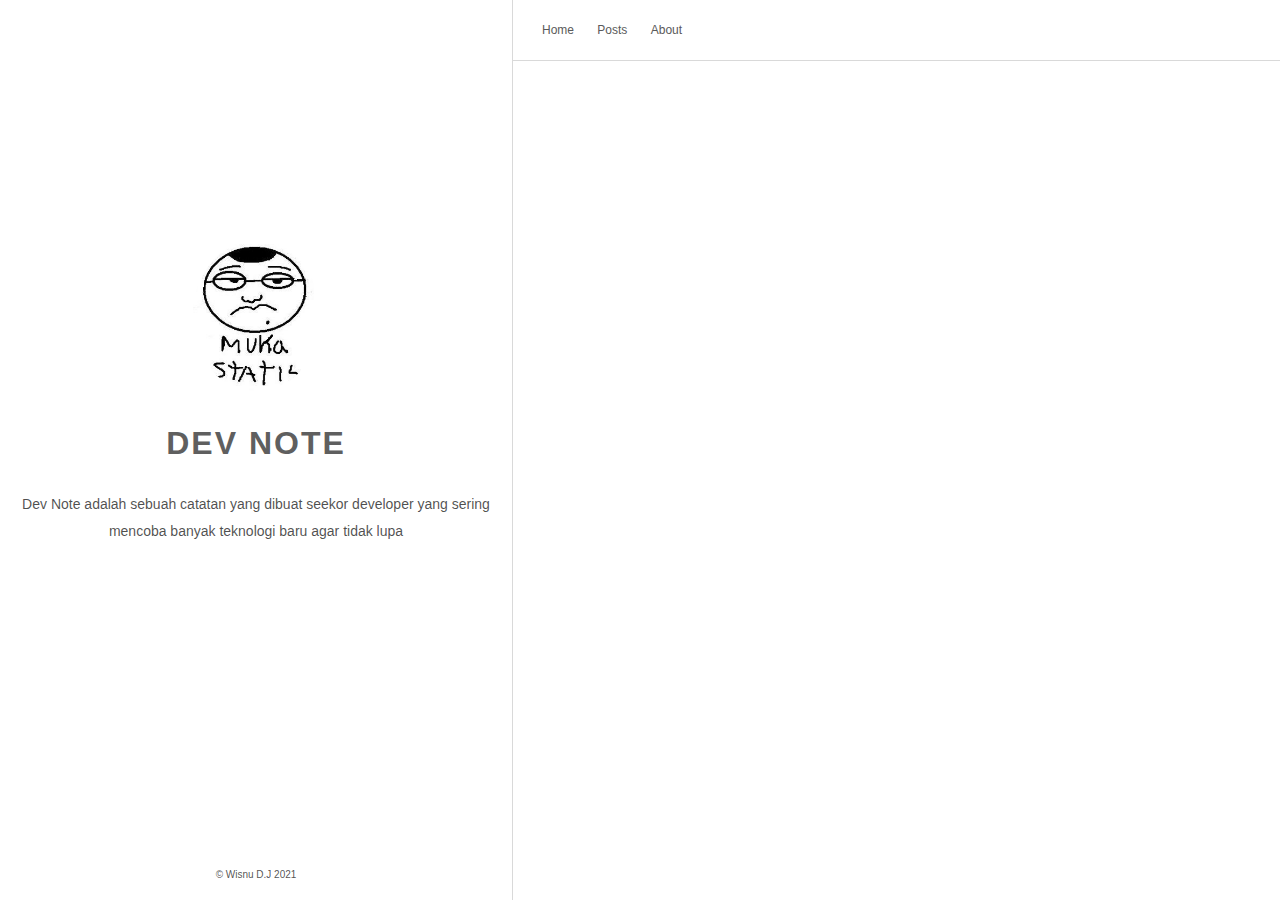
==== categories/index.html @ a770988b "sasa" ====
<!DOCTYPE html>
<html lang="en" data-theme=""><head>
    <title> Wisnu D.J | Categories </title>

    
    <meta charset="utf-8"><meta name="generator" content="Hugo 0.80.0" /><meta name="viewport" content="width=device-width,initial-scale=1,viewport-fit=cover">
    <meta name="description" content="Dev Note adalah sebuah catatan yang dibuat seekor developer yang sering mencoba banyak teknologi baru agar tidak lupa">
    
    <link rel="stylesheet"
          href="https://wisnudj.github.io/css/style.min.28b1ee64753ae7e3e46327acb742498816170bd217640dd4bf69240697a4d5e4.css"
          integrity="sha256-KLHuZHU65&#43;PkYyest0JJiBYXC9IXZA3Uv2kkBpek1eQ="
          crossorigin="anonymous"
          type="text/css">
    
    <link rel="stylesheet"
        href="https://wisnudj.github.io/css/markupHighlight.min.9755453ffb7bc4cd220f86ebb5922107b49f193cc62fc17e9785d27b33a8bf5b.css"
        integrity="sha256-l1VFP/t7xM0iD4brtZIhB7SfGTzGL8F&#43;l4XSezOov1s="
        crossorigin="anonymous"
        type="text/css">
    
    <link rel="stylesheet" 
    href="https://cdnjs.cloudflare.com/ajax/libs/font-awesome/5.15.1/css/all.min.css" 
    integrity="sha512-+4zCK9k+qNFUR5X+cKL9EIR+ZOhtIloNl9GIKS57V1MyNsYpYcUrUeQc9vNfzsWfV28IaLL3i96P9sdNyeRssA==" 
    crossorigin="anonymous" />

    
    <link rel="shortcut icon" href="https://wisnudj.github.io/favicon.ico" type="image/x-icon">
    <link rel="apple-touch-icon" sizes="180x180" href="https://wisnudj.github.io/apple-touch-icon.png">
    <link rel="icon" type="image/png" sizes="32x32" href="https://wisnudj.github.io/favicon-32x32.png">
    <link rel="icon" type="image/png" sizes="16x16" href="https://wisnudj.github.io/favicon-16x16.png">

    <link rel="canonical" href="https://wisnudj.github.io/categories/">

    
    <link rel="alternate" type="application/rss+xml" href="https://wisnudj.github.io/categories/index.xml" title="Dev. notes" />
    
    
    
    <script type="text/javascript"
            src="https://wisnudj.github.io/js/anatole-header.min.d8599ee07b7d3f11bafbac30657ccc591e8d7fd36a9f580cd4c09e24e0e4a971.js"
            integrity="sha256-2Fme4Ht9PxG6&#43;6wwZXzMWR6Nf9Nqn1gM1MCeJODkqXE="
            crossorigin="anonymous"></script>


    
        
        
        <script type="text/javascript"
                src="https://wisnudj.github.io/js/anatole-theme-switcher.min.e289e9ebb2a4e7a7f895859c8a2b0da2de1ec73f22cea58d8475aa0597023837.js"
                integrity="sha256-4onp67Kk56f4lYWciisNot4exz8izqWNhHWqBZcCODc="
                crossorigin="anonymous"></script>
    
    <meta name="twitter:card" content="summary"/>
<meta name="twitter:title" content="Categories"/>
<meta name="twitter:description" content="Dev Note adalah sebuah catatan yang dibuat seekor developer yang sering mencoba banyak teknologi baru agar tidak lupa"/>

</head>
<body><div class="sidebar animated fadeInDown ">
    <div class="logo-title">
        <div class="title">
            <img src="https://wisnudj.github.io/images/profile.jpg" alt="profile picture">
            <h3 title=""><a href="/">Dev Note</a></h3>
            <div class="description">
                <p>Dev Note adalah sebuah catatan yang dibuat seekor developer yang sering mencoba banyak teknologi baru agar tidak lupa</p>
            </div>
        </div>
    </div>
    <ul class="social-links">
        
    </ul>
    <div class="footer">
        <div class="by_farbox">&copy; Wisnu D.J  2021 </div>
    </div>
</div>
<div class="main">
    <div class="page-top  animated fadeInDown ">
    <a role="button" class="navbar-burger" data-target="navMenu" aria-label="menu" aria-expanded="false">
        <span aria-hidden="true"></span>
        <span aria-hidden="true"></span>
        <span aria-hidden="true"></span>
    </a>
    <ul class="nav" id="navMenu">
        
        
            
            <li><a 
                   href="/"
                        
                   title="">Home</a></li>
        
            
            <li><a 
                   href="/post/"
                        
                   title="">Posts</a></li>
        
            
            <li><a 
                   href="/about/"
                        
                   title="">About</a></li>
        
        
        
            <li class="theme-switch-item">
                <a class="theme-switch" title="Switch Theme">
                    <i class="fas fa-adjust fa-fw" aria-hidden="true"></i>
                </a>
            </li>
        
    </ul>
</div>

    <div class="autopagerize_page_element">
        <div class="content">
    <div class="archive  animated fadeInDown ">
        <ul class="list-with-title">
            
        </ul>
    </div>

        </div>
    </div>
</div>

<script type="text/javascript"
        src="https://wisnudj.github.io/js/jquery.min.86b1e8f819ee2d9099a783e50b49dff24282545fc40773861f9126b921532e4c.js"
        integrity="sha256-hrHo&#43;BnuLZCZp4PlC0nf8kKCVF/EB3OGH5EmuSFTLkw="
        crossorigin="anonymous"></script>




<script type="text/javascript"
        src="https://wisnudj.github.io/js/bundle.min.0f9c74cb78f13d1f15f33daff4037c70354f98acfbb97a6f61708966675c3cae.js"
        integrity="sha256-D5x0y3jxPR8V8z2v9AN8cDVPmKz7uXpvYXCJZmdcPK4="
        crossorigin="anonymous"></script>

<script type="text/javascript"
        src="https://wisnudj.github.io/js/medium-zoom.min.92f21c856129f84aeb719459b3e6ac621a3032fd7b180a18c04e1d12083f8aba.js"
        integrity="sha256-kvIchWEp&#43;ErrcZRZs&#43;asYhowMv17GAoYwE4dEgg/iro="
        crossorigin="anonymous"></script>
</body>

</html>
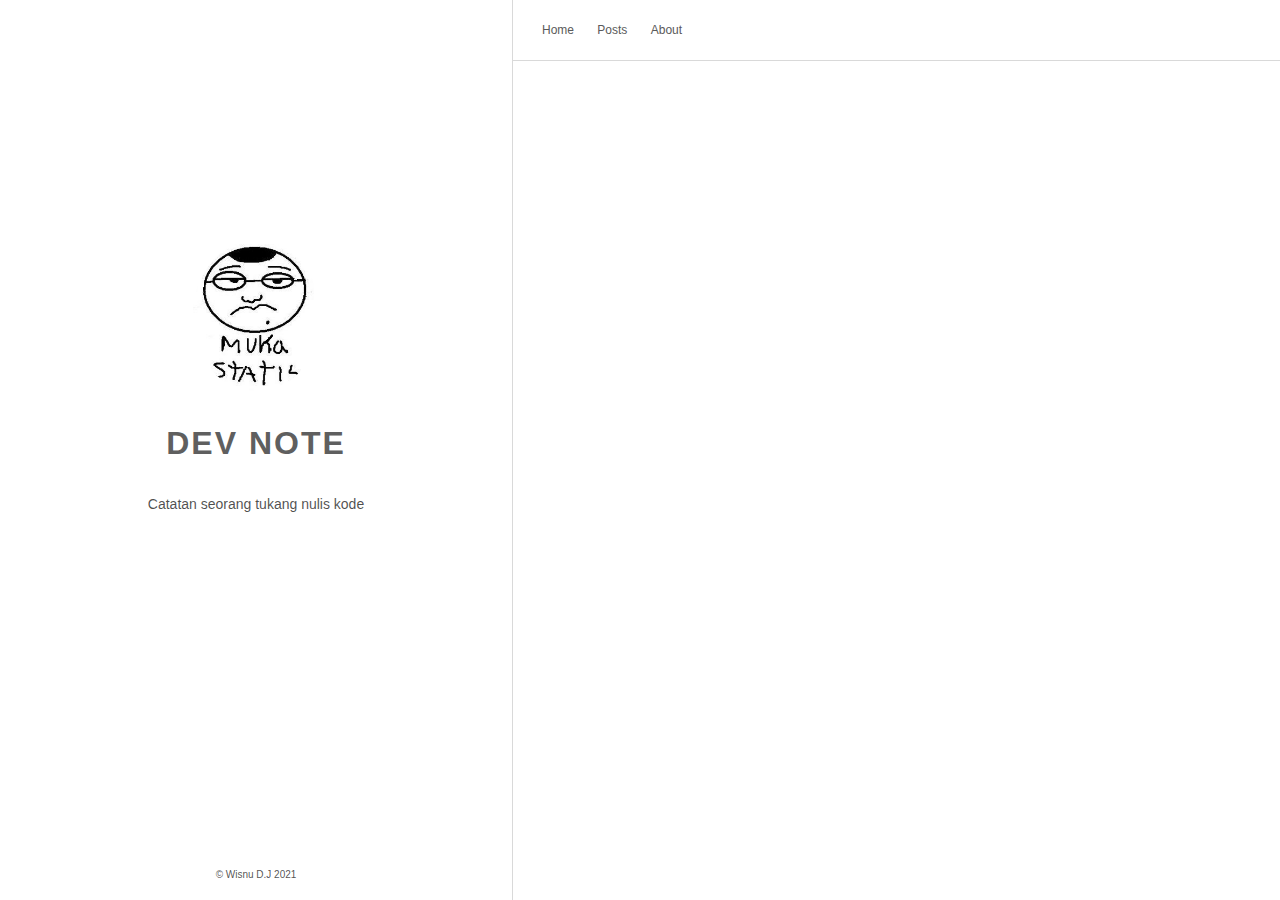
==== commit 80570eb5: "change subtitle" ====
--- a/categories/index.html
+++ b/categories/index.html
@@ -4,7 +4,7 @@
 
     
     <meta charset="utf-8"><meta name="generator" content="Hugo 0.80.0" /><meta name="viewport" content="width=device-width,initial-scale=1,viewport-fit=cover">
-    <meta name="description" content="Dev Note adalah sebuah catatan yang dibuat seekor developer yang sering mencoba banyak teknologi baru agar tidak lupa">
+    <meta name="description" content="Catatan seorang tukang nulis kode">
     
     <link rel="stylesheet"
           href="https://wisnudj.github.io/css/style.min.28b1ee64753ae7e3e46327acb742498816170bd217640dd4bf69240697a4d5e4.css"
@@ -52,7 +52,7 @@
     
     <meta name="twitter:card" content="summary"/>
 <meta name="twitter:title" content="Categories"/>
-<meta name="twitter:description" content="Dev Note adalah sebuah catatan yang dibuat seekor developer yang sering mencoba banyak teknologi baru agar tidak lupa"/>
+<meta name="twitter:description" content="Catatan seorang tukang nulis kode"/>
 
 </head>
 <body><div class="sidebar animated fadeInDown ">
@@ -61,7 +61,7 @@
             <img src="https://wisnudj.github.io/images/profile.jpg" alt="profile picture">
             <h3 title=""><a href="/">Dev Note</a></h3>
             <div class="description">
-                <p>Dev Note adalah sebuah catatan yang dibuat seekor developer yang sering mencoba banyak teknologi baru agar tidak lupa</p>
+                <p>Catatan seorang tukang nulis kode</p>
             </div>
         </div>
     </div>
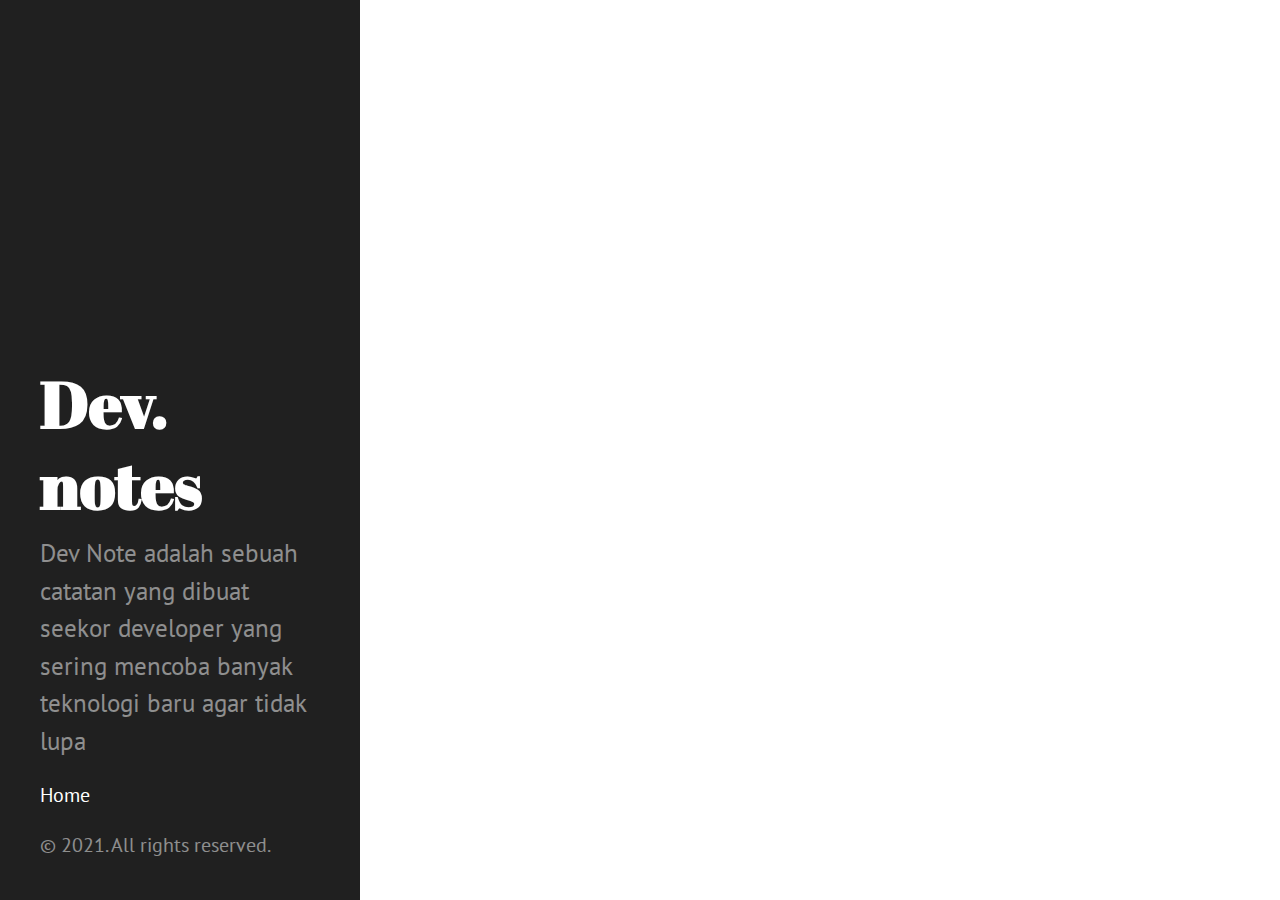
==== commit 93a469ac: "change theme" ====
--- a/categories/index.html
+++ b/categories/index.html
@@ -1,145 +1,62 @@
 <!DOCTYPE html>
-<html lang="en" data-theme=""><head>
-    <title> Wisnu D.J | Categories </title>
+<html xmlns="http://www.w3.org/1999/xhtml" xml:lang="en-us" lang="en-us">
+<head>
+  <link href="https://gmpg.org/xfn/11" rel="profile">
+  <meta http-equiv="content-type" content="text/html; charset=utf-8">
+  <meta name="generator" content="Hugo 0.80.0" />
+
+  
+  <meta name="viewport" content="width=device-width, initial-scale=1.0">
+
+  <title>Categories &middot; Dev. notes</title>
+  <meta name="description" content="" />
+
+  
+  <link type="text/css" rel="stylesheet" href="https://wisnudj.github.io/css/print.css" media="print">
+  <link type="text/css" rel="stylesheet" href="https://wisnudj.github.io/css/poole.css">
+  <link type="text/css" rel="stylesheet" href="https://wisnudj.github.io/css/syntax.css">
+  <link type="text/css" rel="stylesheet" href="https://wisnudj.github.io/css/hyde.css">
+    <link rel="stylesheet" href="https://fonts.googleapis.com/css?family=Abril+Fatface|PT+Sans:400,400i,700">
+
+
+  
+  <link rel="apple-touch-icon-precomposed" sizes="144x144" href="/apple-touch-icon-144-precomposed.png">
+  <link rel="shortcut icon" href="/favicon.png">
+
+  
+  <link href="https://wisnudj.github.io/categories/index.xml" rel="alternate" type="application/rss+xml" title="Dev. notes" />
+  
+</head>
+
+  <body class=" ">
+  <aside class="sidebar">
+  <div class="container sidebar-sticky">
+    <div class="sidebar-about">
+      <a href="https://wisnudj.github.io/"><h1>Dev. notes</h1></a>
+      <p class="lead">
+       Dev Note adalah sebuah catatan yang dibuat seekor developer yang sering mencoba banyak teknologi baru agar tidak lupa 
+      </p>
+    </div>
+
+    <nav>
+      <ul class="sidebar-nav">
+        <li><a href="https://wisnudj.github.io/">Home</a> </li>
+        
+      </ul>
+    </nav>
+
+    <p>&copy; 2021. All rights reserved. </p>
+  </div>
+</aside>
+
+    <main class="content container">
+    <ul class="posts">
+
+</ul>
+    </main>
 
     
-    <meta charset="utf-8"><meta name="generator" content="Hugo 0.80.0" /><meta name="viewport" content="width=device-width,initial-scale=1,viewport-fit=cover">
-    <meta name="description" content="Catatan seorang tukang nulis kode">
+      
     
-    <link rel="stylesheet"
-          href="https://wisnudj.github.io/css/style.min.28b1ee64753ae7e3e46327acb742498816170bd217640dd4bf69240697a4d5e4.css"
-          integrity="sha256-KLHuZHU65&#43;PkYyest0JJiBYXC9IXZA3Uv2kkBpek1eQ="
-          crossorigin="anonymous"
-          type="text/css">
-    
-    <link rel="stylesheet"
-        href="https://wisnudj.github.io/css/markupHighlight.min.9755453ffb7bc4cd220f86ebb5922107b49f193cc62fc17e9785d27b33a8bf5b.css"
-        integrity="sha256-l1VFP/t7xM0iD4brtZIhB7SfGTzGL8F&#43;l4XSezOov1s="
-        crossorigin="anonymous"
-        type="text/css">
-    
-    <link rel="stylesheet" 
-    href="https://cdnjs.cloudflare.com/ajax/libs/font-awesome/5.15.1/css/all.min.css" 
-    integrity="sha512-+4zCK9k+qNFUR5X+cKL9EIR+ZOhtIloNl9GIKS57V1MyNsYpYcUrUeQc9vNfzsWfV28IaLL3i96P9sdNyeRssA==" 
-    crossorigin="anonymous" />
-
-    
-    <link rel="shortcut icon" href="https://wisnudj.github.io/favicon.ico" type="image/x-icon">
-    <link rel="apple-touch-icon" sizes="180x180" href="https://wisnudj.github.io/apple-touch-icon.png">
-    <link rel="icon" type="image/png" sizes="32x32" href="https://wisnudj.github.io/favicon-32x32.png">
-    <link rel="icon" type="image/png" sizes="16x16" href="https://wisnudj.github.io/favicon-16x16.png">
-
-    <link rel="canonical" href="https://wisnudj.github.io/categories/">
-
-    
-    <link rel="alternate" type="application/rss+xml" href="https://wisnudj.github.io/categories/index.xml" title="Dev. notes" />
-    
-    
-    
-    <script type="text/javascript"
-            src="https://wisnudj.github.io/js/anatole-header.min.d8599ee07b7d3f11bafbac30657ccc591e8d7fd36a9f580cd4c09e24e0e4a971.js"
-            integrity="sha256-2Fme4Ht9PxG6&#43;6wwZXzMWR6Nf9Nqn1gM1MCeJODkqXE="
-            crossorigin="anonymous"></script>
-
-
-    
-        
-        
-        <script type="text/javascript"
-                src="https://wisnudj.github.io/js/anatole-theme-switcher.min.e289e9ebb2a4e7a7f895859c8a2b0da2de1ec73f22cea58d8475aa0597023837.js"
-                integrity="sha256-4onp67Kk56f4lYWciisNot4exz8izqWNhHWqBZcCODc="
-                crossorigin="anonymous"></script>
-    
-    <meta name="twitter:card" content="summary"/>
-<meta name="twitter:title" content="Categories"/>
-<meta name="twitter:description" content="Catatan seorang tukang nulis kode"/>
-
-</head>
-<body><div class="sidebar animated fadeInDown ">
-    <div class="logo-title">
-        <div class="title">
-            <img src="https://wisnudj.github.io/images/profile.jpg" alt="profile picture">
-            <h3 title=""><a href="/">Dev Note</a></h3>
-            <div class="description">
-                <p>Catatan seorang tukang nulis kode</p>
-            </div>
-        </div>
-    </div>
-    <ul class="social-links">
-        
-    </ul>
-    <div class="footer">
-        <div class="by_farbox">&copy; Wisnu D.J  2021 </div>
-    </div>
-</div>
-<div class="main">
-    <div class="page-top  animated fadeInDown ">
-    <a role="button" class="navbar-burger" data-target="navMenu" aria-label="menu" aria-expanded="false">
-        <span aria-hidden="true"></span>
-        <span aria-hidden="true"></span>
-        <span aria-hidden="true"></span>
-    </a>
-    <ul class="nav" id="navMenu">
-        
-        
-            
-            <li><a 
-                   href="/"
-                        
-                   title="">Home</a></li>
-        
-            
-            <li><a 
-                   href="/post/"
-                        
-                   title="">Posts</a></li>
-        
-            
-            <li><a 
-                   href="/about/"
-                        
-                   title="">About</a></li>
-        
-        
-        
-            <li class="theme-switch-item">
-                <a class="theme-switch" title="Switch Theme">
-                    <i class="fas fa-adjust fa-fw" aria-hidden="true"></i>
-                </a>
-            </li>
-        
-    </ul>
-</div>
-
-    <div class="autopagerize_page_element">
-        <div class="content">
-    <div class="archive  animated fadeInDown ">
-        <ul class="list-with-title">
-            
-        </ul>
-    </div>
-
-        </div>
-    </div>
-</div>
-
-<script type="text/javascript"
-        src="https://wisnudj.github.io/js/jquery.min.86b1e8f819ee2d9099a783e50b49dff24282545fc40773861f9126b921532e4c.js"
-        integrity="sha256-hrHo&#43;BnuLZCZp4PlC0nf8kKCVF/EB3OGH5EmuSFTLkw="
-        crossorigin="anonymous"></script>
-
-
-
-
-<script type="text/javascript"
-        src="https://wisnudj.github.io/js/bundle.min.0f9c74cb78f13d1f15f33daff4037c70354f98acfbb97a6f61708966675c3cae.js"
-        integrity="sha256-D5x0y3jxPR8V8z2v9AN8cDVPmKz7uXpvYXCJZmdcPK4="
-        crossorigin="anonymous"></script>
-
-<script type="text/javascript"
-        src="https://wisnudj.github.io/js/medium-zoom.min.92f21c856129f84aeb719459b3e6ac621a3032fd7b180a18c04e1d12083f8aba.js"
-        integrity="sha256-kvIchWEp&#43;ErrcZRZs&#43;asYhowMv17GAoYwE4dEgg/iro="
-        crossorigin="anonymous"></script>
-</body>
-
+  </body>
 </html>
